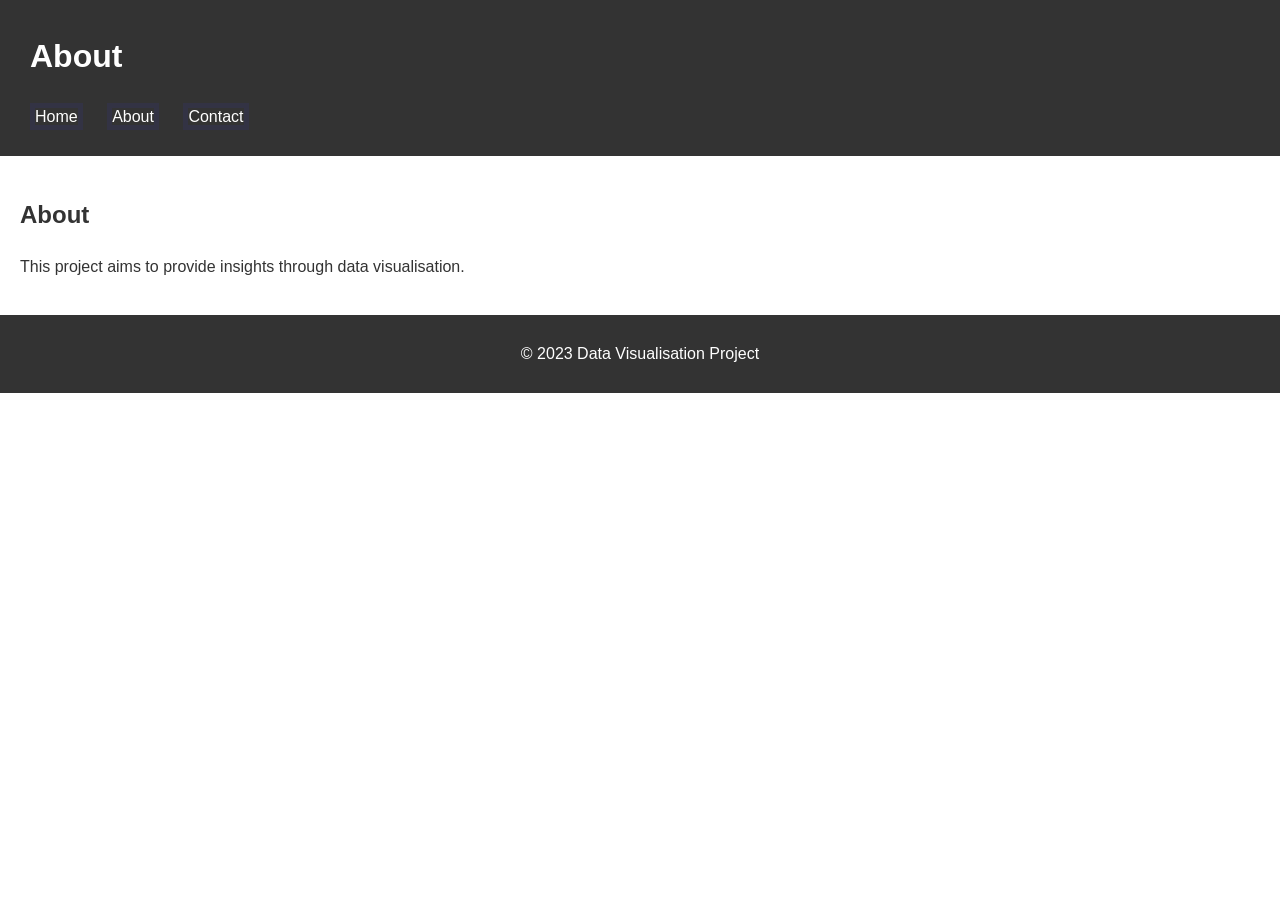
==== VisualisationWebsite/about.html @ 42cdbf7d "Created initial webpage" ====
<!DOCTYPE html>
<html lang="en">
<head>
    <meta charset="UTF-8">
    <meta name="viewport" content="width=device-width, initial-scale=1">
    <title>About</title>
    <link rel="icon" type="image/x-icon" href="assets/favicon.ico">
    <link rel="stylesheet" href="assets/styles/styles.css">
</head>
<body>
    <header>
        <h1>About</h1>
        <nav>
            <ul>
                <li><a href="index.html">Home</a></li>
                <li><a href="about.html">About</a></li>
                <li><a href="contact.html">Contact</a></li>
            </ul>
        </nav>
    </header>
    <main>
        <section>
            <h2>About</h2>
            <p>This project aims to provide insights through data visualisation.</p>
        </section>
    </main>
    <footer>
        <p>&copy; 2023 Data Visualisation Project</p>
    </footer>
</body>
</html>
---- VisualisationWebsite/assets/styles/styles.css ----
body {
    font-family: Arial, sans-serif;
    line-height: 1.6;
    margin: 0;
    padding: 0;
    color: #333;
}

header {
    background: #333;
    color: #fff;
    padding: 10px 30px;
    text-align: left;
}

main {
    padding: 20px;
}

footer {
    background: #333;
    color: #fff;
    text-align: center;
    padding: 10px 0;
    position: relative;
    bottom: 0;
    width: 100%;
}

nav ul {
    list-style: none;
    padding: 0;
}

nav ul li {
    display: inline;
    margin-right: 20px;
    border: 5px solid #334;
}

nav ul li a {
    color: #fff;
    text-decoration: none;
}
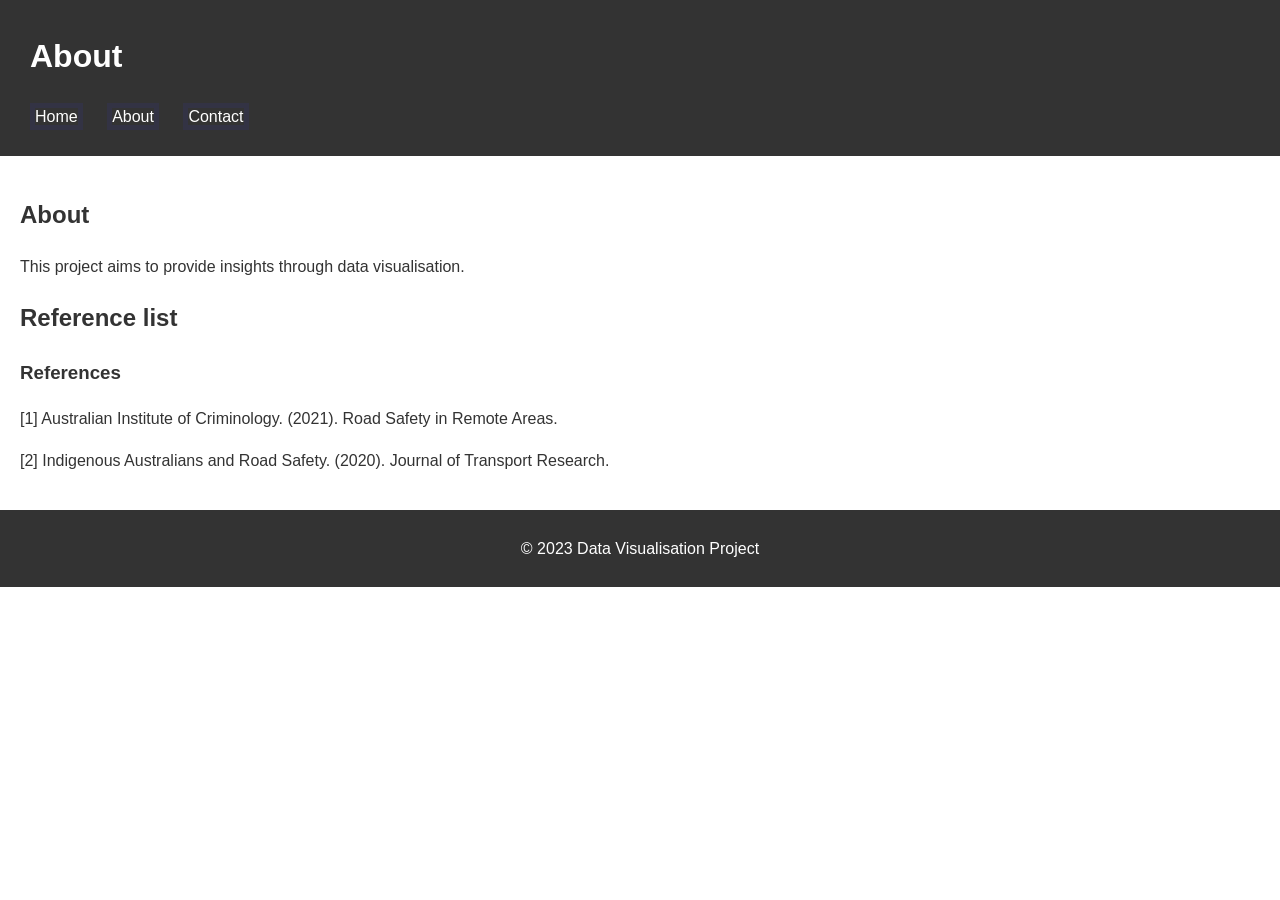
==== commit 07617aa6: "added full cleaned data and references (temporary)" ====
--- a/VisualisationWebsite/about.html
+++ b/VisualisationWebsite/about.html
@@ -23,7 +23,16 @@
             <h2>About</h2>
             <p>This project aims to provide insights through data visualisation.</p>
         </section>
+
+        <section>
+            <h2>Reference list</h2>
+            <h3>References</h3>
+            <p>[1] Australian Institute of Criminology. (2021). Road Safety in Remote Areas.</p>
+            <p>[2] Indigenous Australians and Road Safety. (2020). Journal of Transport Research.</p>
+        </section>
     </main>
+
+
     <footer>
         <p>&copy; 2023 Data Visualisation Project</p>
     </footer>
--- a/VisualisationWebsite/assets/styles/styles.css
+++ b/VisualisationWebsite/assets/styles/styles.css
@@ -41,4 +41,20 @@
 nav ul li a {
     color: #fff;
     text-decoration: none;
-}+}
+
+.bar:hover { opacity: 0.8; cursor: pointer; }
+        .tooltip {
+            position: absolute;
+            background: rgba(0,0,0,0.75);
+            color: #fff;
+            padding: 8px 12px;
+            border-radius: 6px;
+            font-size: 13px;
+            pointer-events: none;
+            opacity: 0;
+            transition: opacity 0.2s;
+        }
+        .legend { display: flex; gap: 20px; margin-top: 12px; }
+        .legend-item { display: flex; align-items: center; gap: 6px; font-size: 13px; color: #444; }
+        .legend-box { width: 14px; height: 14px; border-radius: 3px; }
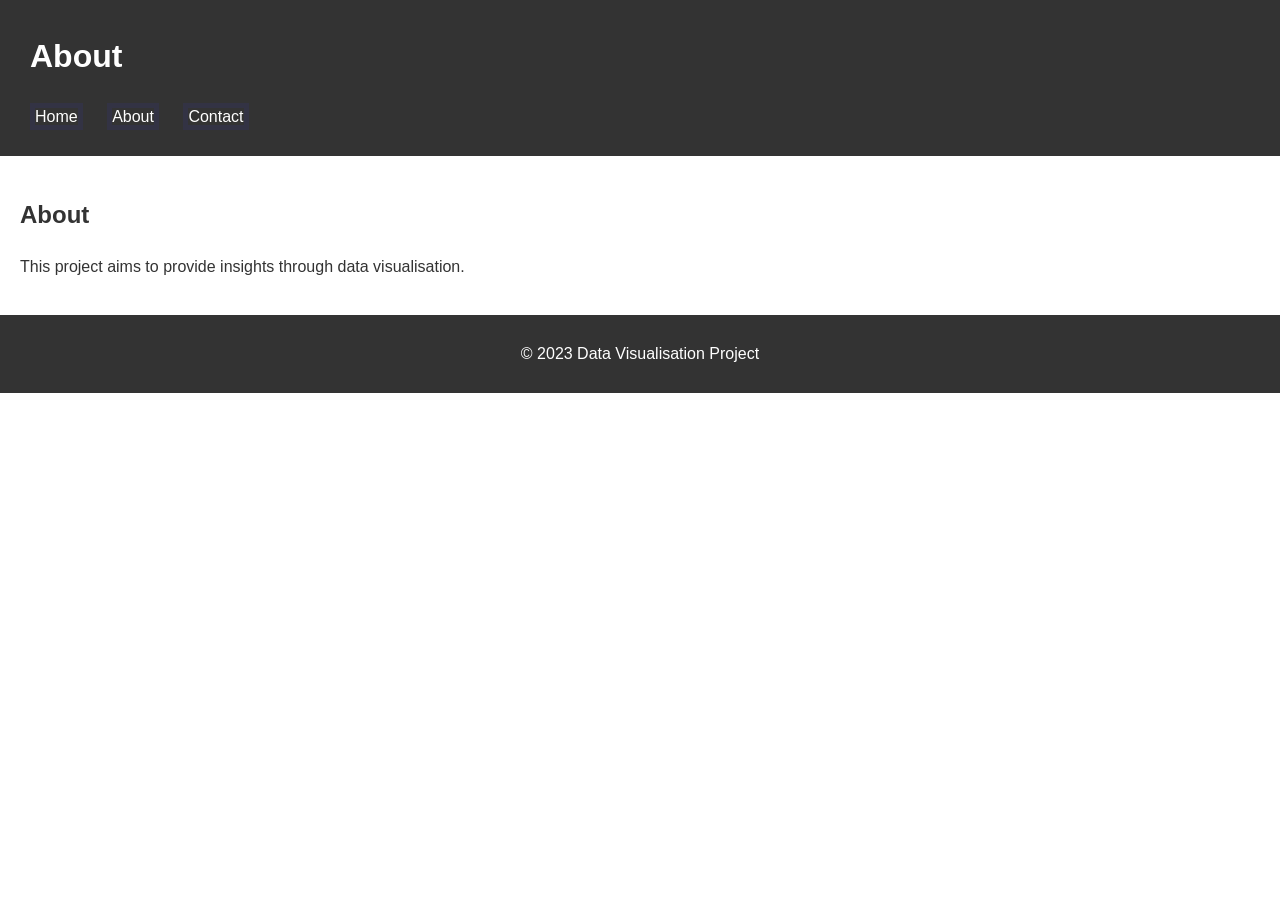
==== commit 728cb189: "Revert "Merge branch 'mincho' of https://github.com/DanielJ532/Data-Visualisation-Project-Group08 in" ====
--- a/VisualisationWebsite/about.html
+++ b/VisualisationWebsite/about.html
@@ -23,16 +23,7 @@
             <h2>About</h2>
             <p>This project aims to provide insights through data visualisation.</p>
         </section>
-
-        <section>
-            <h2>Reference list</h2>
-            <h3>References</h3>
-            <p>[1] Australian Institute of Criminology. (2021). Road Safety in Remote Areas.</p>
-            <p>[2] Indigenous Australians and Road Safety. (2020). Journal of Transport Research.</p>
-        </section>
     </main>
-
-
     <footer>
         <p>&copy; 2023 Data Visualisation Project</p>
     </footer>
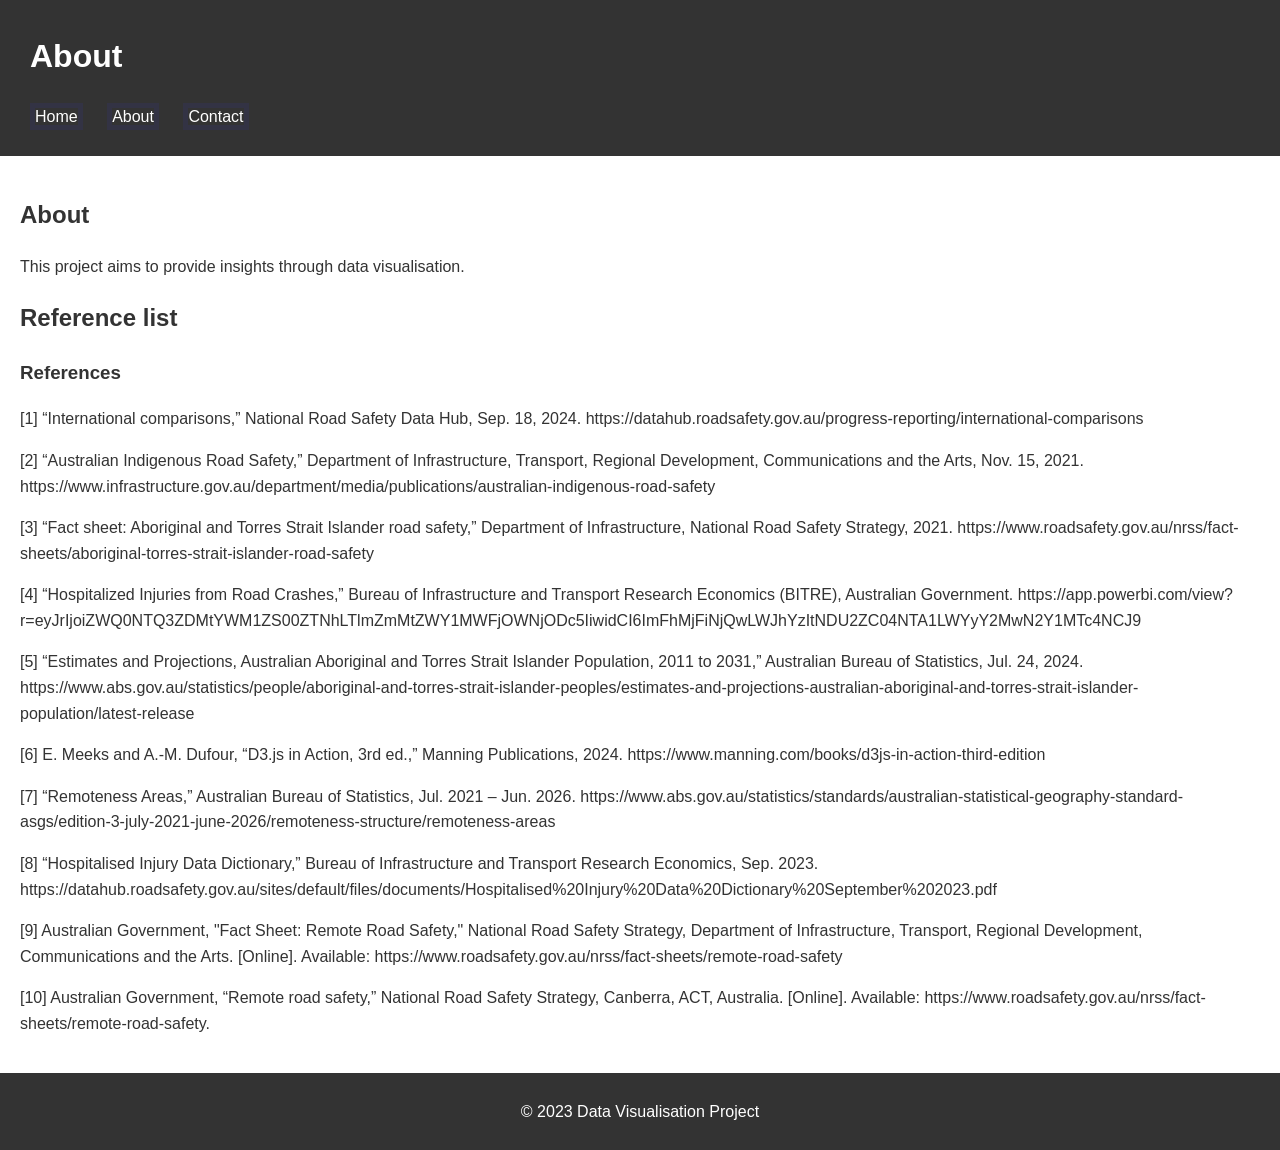
==== commit c2029b7b: "added reference list" ====
--- a/VisualisationWebsite/about.html
+++ b/VisualisationWebsite/about.html
@@ -23,9 +23,26 @@
             <h2>About</h2>
             <p>This project aims to provide insights through data visualisation.</p>
         </section>
+
+        <section>
+            <h2>Reference list</h2>
+            <h3>References</h3>
+            <p>[1] “International comparisons,” National Road Safety Data Hub, Sep. 18, 2024. https://datahub.roadsafety.gov.au/progress-reporting/international-comparisons</p>
+            <p>[2] “Australian Indigenous Road Safety,” Department of Infrastructure, Transport, Regional Development, Communications and the Arts, Nov. 15, 2021. https://www.infrastructure.gov.au/department/media/publications/australian-indigenous-road-safety</p>
+            <p>[3] “Fact sheet: Aboriginal and Torres Strait Islander road safety,” Department of Infrastructure, National Road Safety Strategy, 2021. https://www.roadsafety.gov.au/nrss/fact-sheets/aboriginal-torres-strait-islander-road-safety</p>
+            <p>[4] “Hospitalized Injuries from Road Crashes,” Bureau of Infrastructure and Transport Research Economics (BITRE), Australian Government. https://app.powerbi.com/view?r=eyJrIjoiZWQ0NTQ3ZDMtYWM1ZS00ZTNhLTlmZmMtZWY1MWFjOWNjODc5IiwidCI6ImFhMjFiNjQwLWJhYzItNDU2ZC04NTA1LWYyY2MwN2Y1MTc4NCJ9</p>
+            <p>[5] “Estimates and Projections, Australian Aboriginal and Torres Strait Islander Population, 2011 to 2031,” Australian Bureau of Statistics, Jul. 24, 2024. https://www.abs.gov.au/statistics/people/aboriginal-and-torres-strait-islander-peoples/estimates-and-projections-australian-aboriginal-and-torres-strait-islander-population/latest-release</p>
+            <p>[6] E. Meeks and A.-M. Dufour, “D3.js in Action, 3rd ed.,” Manning Publications, 2024. https://www.manning.com/books/d3js-in-action-third-edition</p>
+            <p>[7] “Remoteness Areas,” Australian Bureau of Statistics, Jul. 2021 – Jun. 2026. https://www.abs.gov.au/statistics/standards/australian-statistical-geography-standard-asgs/edition-3-july-2021-june-2026/remoteness-structure/remoteness-areas</p>
+            <p>[8] “Hospitalised Injury Data Dictionary,” Bureau of Infrastructure and Transport Research Economics, Sep. 2023. https://datahub.roadsafety.gov.au/sites/default/files/documents/Hospitalised%20Injury%20Data%20Dictionary%20September%202023.pdf</p>
+            <p>[9] Australian Government, "Fact Sheet: Remote Road Safety," National Road Safety Strategy, Department of Infrastructure, Transport, Regional Development, Communications and the Arts. [Online]. Available: https://www.roadsafety.gov.au/nrss/fact-sheets/remote-road-safety </p>
+            <p>[10] Australian Government, “Remote road safety,” National Road Safety Strategy, Canberra, ACT, Australia. [Online]. Available: https://www.roadsafety.gov.au/nrss/fact-sheets/remote-road-safety. </p>
+        </section>
     </main>
+
+
     <footer>
         <p>&copy; 2023 Data Visualisation Project</p>
     </footer>
 </body>
-</html>+</html>
--- a/VisualisationWebsite/assets/styles/styles.css
+++ b/VisualisationWebsite/assets/styles/styles.css
@@ -57,4 +57,31 @@
         }
         .legend { display: flex; gap: 20px; margin-top: 12px; }
         .legend-item { display: flex; align-items: center; gap: 6px; font-size: 13px; color: #444; }
-        .legend-box { width: 14px; height: 14px; border-radius: 3px; }+        .legend-box { width: 14px; height: 14px; border-radius: 3px; }
+
+        .stat-callout {
+    display: flex;
+    flex-direction: column;
+    align-items: center;
+    padding: 30px;
+    background: #fff5f5;
+    border-left: 6px solid #E53935;
+    border-radius: 8px;
+    max-width: 400px;
+    margin: 20px auto;
+}
+
+.stat-number {
+    font-size: 72px;
+    font-weight: 900;
+    color: #E53935;
+    line-height: 1;
+}
+
+.stat-label {
+    font-size: 16px;
+    color: #555;
+    text-align: center;
+    margin-top: 10px;
+    max-width: 280px;
+}
